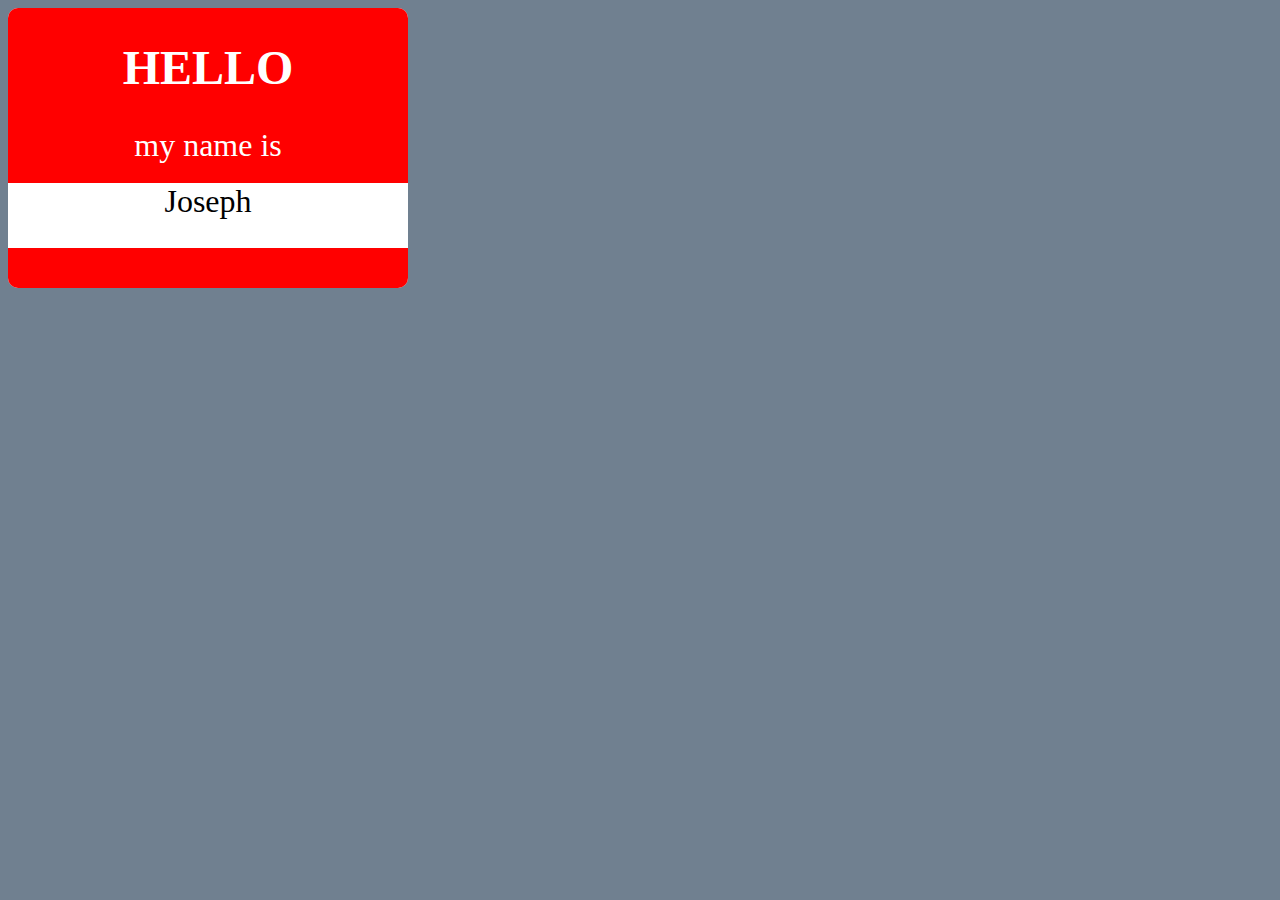
==== index.html @ c9ad8380 "fixed nested folders" ====
<!DOCTYPE html>
<html lang="en">
<head>
    <meta charset="UTF-8">
    <meta http-equiv="X-UA-Compatible" content="IE=edge">
    <meta name="viewport" content="width=device-width, initial-scale=1.0">
    <title>Name Tag</title>
    <link rel="stylesheet" href="style.css">
</head>
<body>
    <main>
        <div class="name-tag">
            <section class="top">
                <h1>Hello</h1>
                <h2>my name is</h2>
            </section>
            <section class="middle">
                    Joseph
            </section>
            <section class="bottom"></section>
        </div>
    </main>
</body>

</html>
---- style.css ----
.name-tag {
    height: 280px;
    width: 400px;
    display:flex;
    flex-direction: column;
    justify-content: space-between;
    align-items: center;
    background-color: white;
    border-radius: 10px;
    
}
.top,.bottom{
    background-color: red;
    width: 100%;
}
.top{ border-radius: 10px 10px 0px 0px;
    height: 175px;
    
x
}
.bottom {
    background-color: red;
    height: 125px;
    border-radius: 0px 0px 10px 10px;
}
h1,
h2 {
    text-align: center;
    color:white;
    font-family: Georgia, 'Times New Roman', Times, serif;
}
h1 {
    text-transform: uppercase;
    font-size: 3rem;
    font-weight: 700;

}
h2 {
    font-size: 2rem;
    font-weight: normal;
}
.middle{
    font-family: cursive;
    background-color: white;
    font-size: 2rem;
    height: 200px;

}

body{
    background-color: slategrey;
}
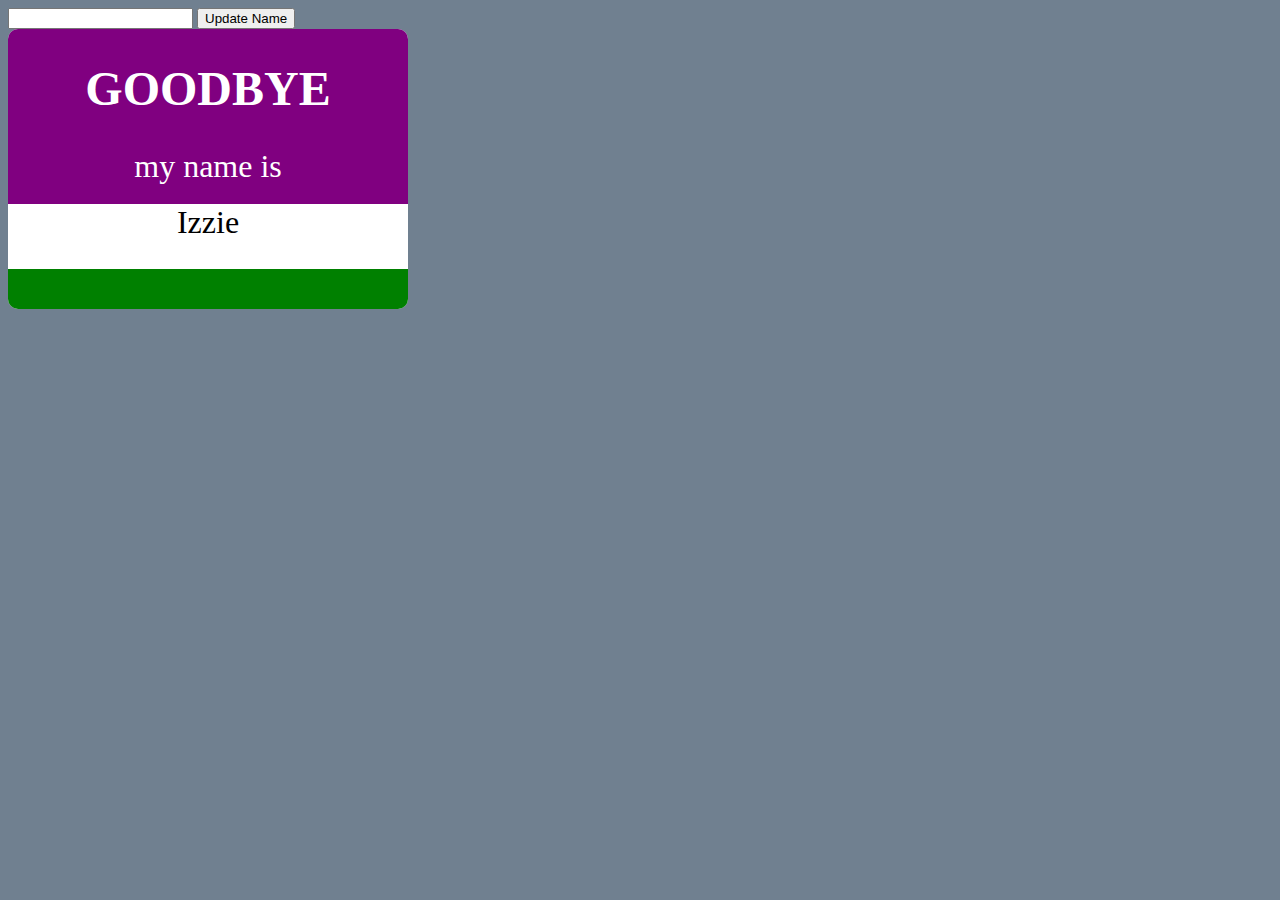
==== commit 43204fc9: "added first funtion"" ====
--- a/index.html
+++ b/index.html
@@ -9,17 +9,20 @@
 </head>
 <body>
     <main>
-        <div class="name-tag">
-            <section class="top">
-                <h1>Hello</h1>
+        <input type='text' name='name' id='name-input'/>
+        <button id="submit"> Update Name </button>
+        <div id="name-tag" class="name-tag">
+            <section id="top-section" class="top">
+                <h1 id='greeting'>Hello</h1>
                 <h2>my name is</h2>
             </section>
-            <section class="middle">
+            <section id="name-section" class="middle">
                     Joseph
             </section>
-            <section class="bottom"></section>
+            <section id="bottom-section" class="bottom"></section>
         </div>
     </main>
+    <script type="module" src="index.js"></script>
 </body>
-
+    
 </html>--- a/style.css
+++ b/style.css
@@ -16,7 +16,6 @@
 .top{ border-radius: 10px 10px 0px 0px;
     height: 175px;
     
-x
 }
 .bottom {
     background-color: red;
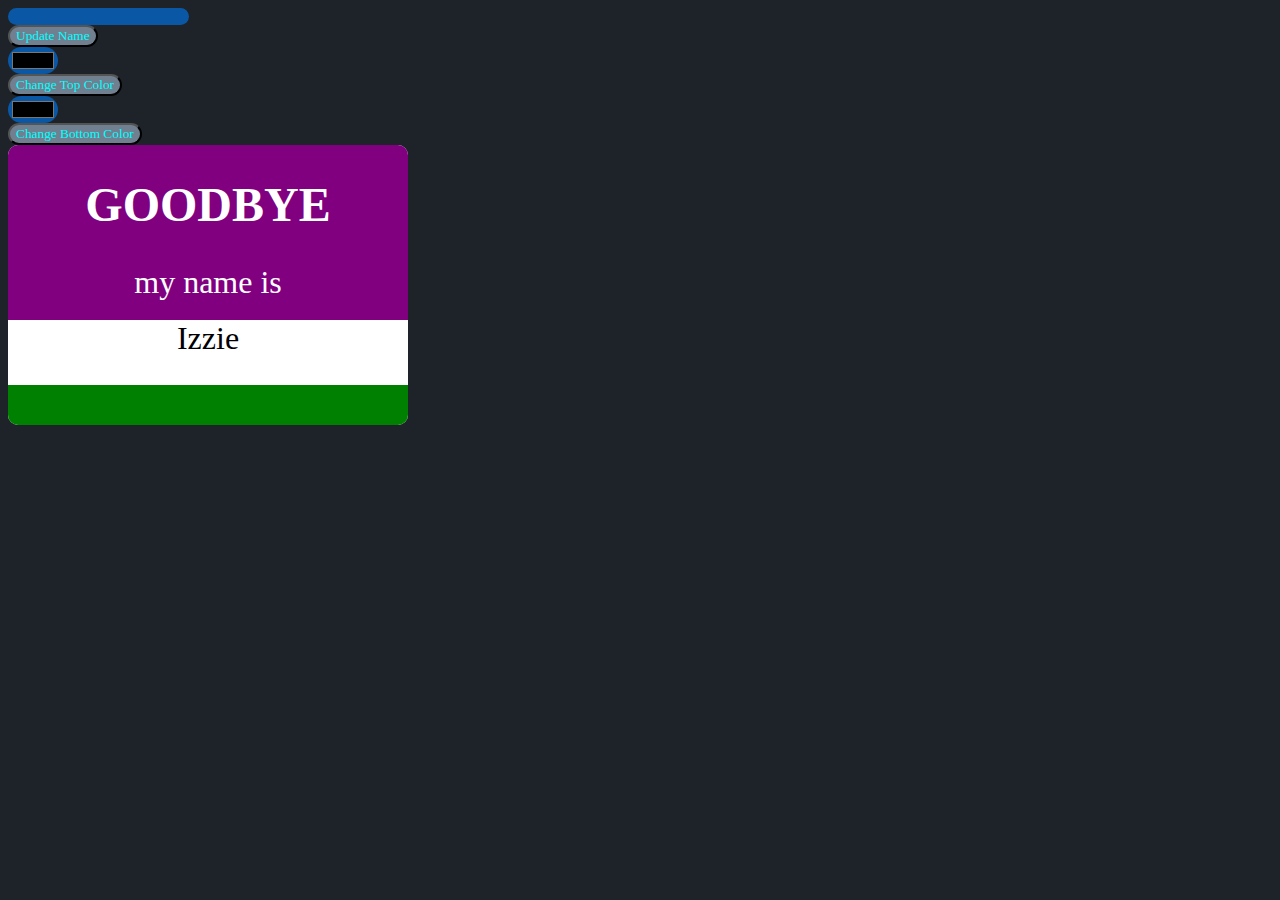
==== commit 925a3908: "added 2 buttons and styled" ====
--- a/index.html
+++ b/index.html
@@ -9,8 +9,12 @@
 </head>
 <body>
     <main>
-        <input type='text' name='name' id='name-input'/>
-        <button id="submit"> Update Name </button>
+        <input class='input' type='text' name='name' id='name-input'/>
+        <button class= 'button' id="submit"> Update Name </button>
+        <input class='input' id='colors' type='color'>
+        <button class= 'button' id="top-background"> Change Top Color </button>
+        <input class='input' type='color' id='colors2'/>
+        <button class='button' id='bottom-background'> Change Bottom Color</button>
         <div id="name-tag" class="name-tag">
             <section id="top-section" class="top">
                 <h1 id='greeting'>Hello</h1>
--- a/style.css
+++ b/style.css
@@ -47,5 +47,24 @@
 }
 
 body{
-    background-color: slategrey;
+    background-color: rgb(29, 35, 41);
+}
+.button{
+    font-family: cursive;
+    color: cyan;
+    background-color: slategray;
+    display: flex;
+    justify-content: space-evenly;
+    align-items: center;
+    border-radius: 20px;
+}
+.input{
+    background-color: rgb(10, 88, 165);
+    border-radius: 20px;
+    display:flex;
+    justify-content: space-evenly;
+    align-items: center;
+    color: snow;
+    border: snow;
+    border: 10px;
 }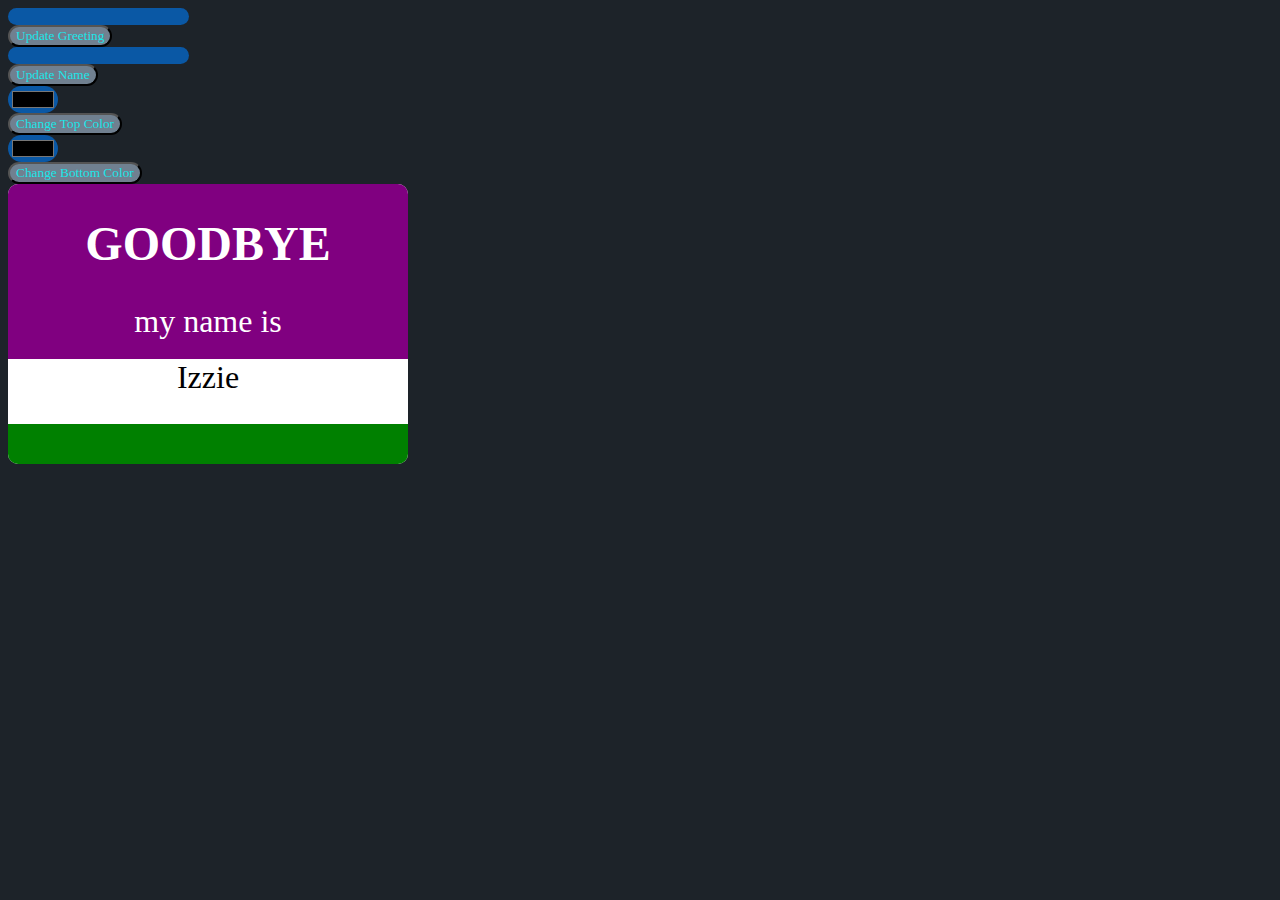
==== commit 0df8e989: "saving before i butcher my HTML" ====
--- a/index.html
+++ b/index.html
@@ -9,12 +9,34 @@
 </head>
 <body>
     <main>
-        <input class='input' type='text' name='name' id='name-input'/>
-        <button class= 'button' id="submit"> Update Name </button>
-        <input class='input' id='colors' type='color'>
-        <button class= 'button' id="top-background"> Change Top Color </button>
-        <input class='input' type='color' id='colors2'/>
-        <button class='button' id='bottom-background'> Change Bottom Color</button>
+        <div>
+            <input class='input' type='text' name='greeting' id='greeting-input'/>
+            
+            <button class= 'button' id="submit2"> Update Greeting </button>
+        
+            <input class='input' type='text' name='name' id='name-input'/>
+            <button class= 'button' id="submit"> Update Name </button>
+        </div>
+        <div>
+            <input class='input' id='colors' type='color'>
+            <button class= 'button' id="top-background"> Change Top Color </button>
+        
+            <input class='input' type='color' id='colors2'/>
+            <button class='button' id='bottom-background'> Change Bottom Color</button>
+        </div>
+        
+        
+        
+        <!-- <button  id='font' class = "button" type='button' onclick = "display()">Choose Font</button>
+            <script>
+                function display() {
+                    document.getElementById('font').style.fontFamily = "verdana , sans-serif";
+                }
+            </script> -->
+
+
+
+
         <div id="name-tag" class="name-tag">
             <section id="top-section" class="top">
                 <h1 id='greeting'>Hello</h1>
--- a/style.css
+++ b/style.css
@@ -51,9 +51,10 @@
 }
 .button{
     font-family: cursive;
-    color: cyan;
+    color: rgba(5, 255, 255, 0.815);
     background-color: slategray;
     display: flex;
+    flex-direction: column;
     justify-content: space-evenly;
     align-items: center;
     border-radius: 20px;
@@ -62,6 +63,7 @@
     background-color: rgb(10, 88, 165);
     border-radius: 20px;
     display:flex;
+    flex-direction: row;
     justify-content: space-evenly;
     align-items: center;
     color: snow;
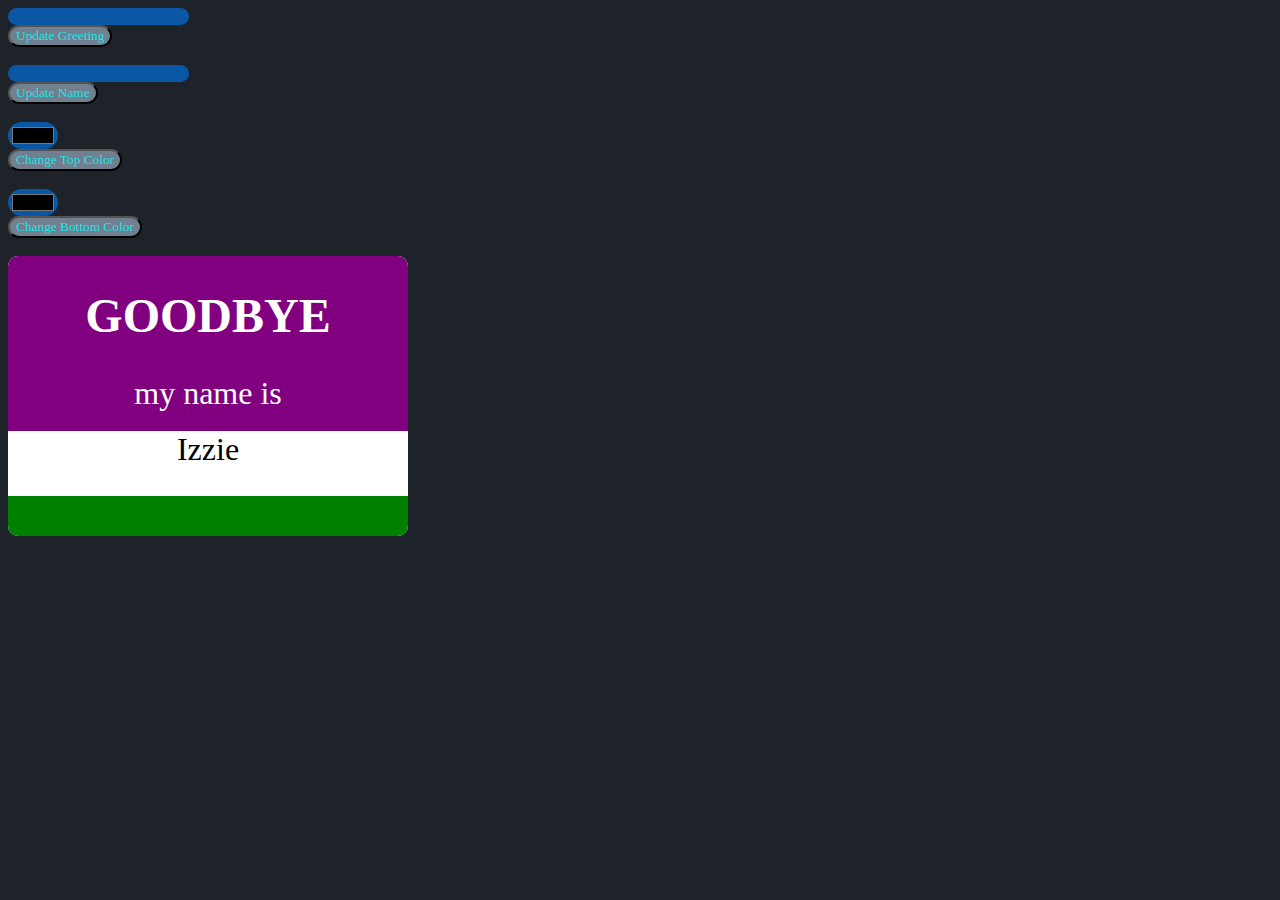
==== commit 4eb073dc: "working with css for inputs/buttons" ====
--- a/index.html
+++ b/index.html
@@ -11,19 +11,20 @@
     <main>
         <div>
             <input class='input' type='text' name='greeting' id='greeting-input'/>
-            
             <button class= 'button' id="submit2"> Update Greeting </button>
-        
+        </div><br>
+        <div>
             <input class='input' type='text' name='name' id='name-input'/>
             <button class= 'button' id="submit"> Update Name </button>
-        </div>
+        </div><br>
         <div>
             <input class='input' id='colors' type='color'>
             <button class= 'button' id="top-background"> Change Top Color </button>
-        
+        </div><br>
+        <div>
             <input class='input' type='color' id='colors2'/>
             <button class='button' id='bottom-background'> Change Bottom Color</button>
-        </div>
+        </div><br>
         
         
         
--- a/style.css
+++ b/style.css
@@ -51,10 +51,11 @@
 }
 .button{
     font-family: cursive;
+    font-weight: 100;
     color: rgba(5, 255, 255, 0.815);
     background-color: slategray;
     display: flex;
-    flex-direction: column;
+    flex-direction: row;
     justify-content: space-evenly;
     align-items: center;
     border-radius: 20px;
